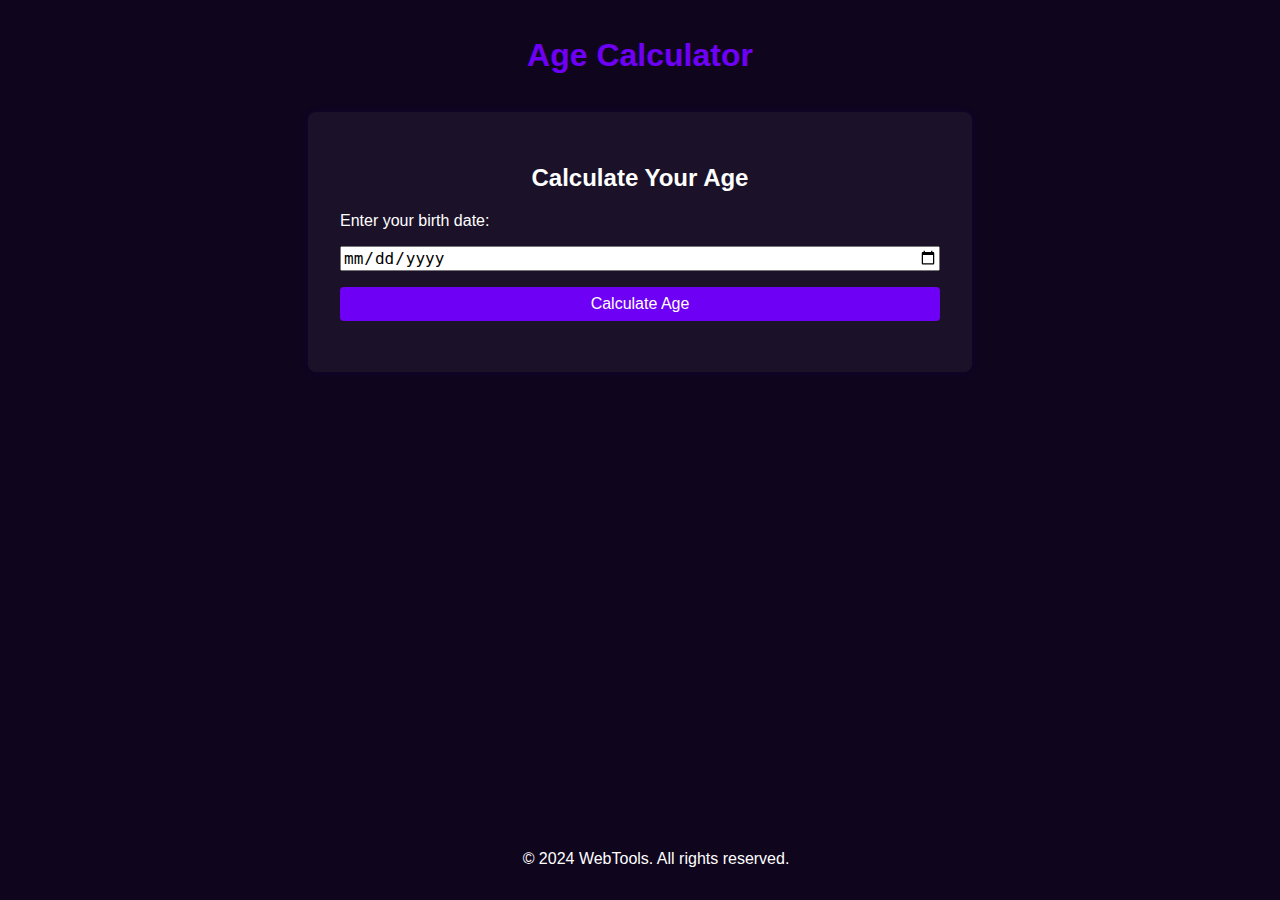
==== WebTools_Files/AgeCalc/AgeCalc.html @ 98d85603 "Add files via upload" ====
<!DOCTYPE html>
<html lang="en">
<head>
    <meta charset="UTF-8">
    <meta name="viewport" content="width=device-width, initial-scale=1.0">
    <title>Age Calc</title>
    <link rel="icon" href="./favicon.ico">
    <link rel="stylesheet" href="styles.css">
</head>
<body>
    <header>
        <h1>Age Calculator</h1>
    </header>
    <main>
        <section id="calculator">
            <h2>Calculate Your Age</h2>
            <form id="ageForm">
                <label for="birthDate">Enter your birth date:</label>
                <input type="date" id="birthDate" required>
                <button type="submit">Calculate Age</button>
            </form>
            <p id="result"></p>
        </section>
    </main>
    <footer>
        <p>© 2024 WebTools. All rights reserved.</p>
    </footer>
    <script src="script.js"></script>
</body>
</html>
---- WebTools_Files/AgeCalc/styles.css ----
body {
    font-family: Arial, sans-serif;
    margin: 0;
    padding: 0;
    box-sizing: border-box;
    background-color: #0f051d;
    color: #ffffff;
}

header {
    background-color: #0f051d;
    color: #6f00f6;
    padding: 1rem;
    text-align: center;
}

main {
    padding: 2rem;
    max-width: 600px;
    margin: 0 auto;
    background-color: #1b1229;
    border-radius: 8px;
    box-shadow: 0 0 10px rgba(32, 9, 238, 0.1);
}

h2 {
    text-align: center;
}

form {
    display: flex;
    flex-direction: column;
    gap: 1rem;
}

label, input, button {
    font-size: 1rem;
}

button {
    padding: 0.5rem;
    background-color: #6f00f6;
    color: white;
    border: none;
    cursor: pointer;
    border-radius: 4px;
}

button:hover {
    background-color: #2a00c0;
}

footer {
    background-color: #0f051d;
    color: white;
    text-align: center;
    padding: 1rem;
    position: fixed;
    width: 100%;
    bottom: 0;
}

#result {
    margin-top: 1rem;
    font-size: 1.2rem;
    text-align: center;
}
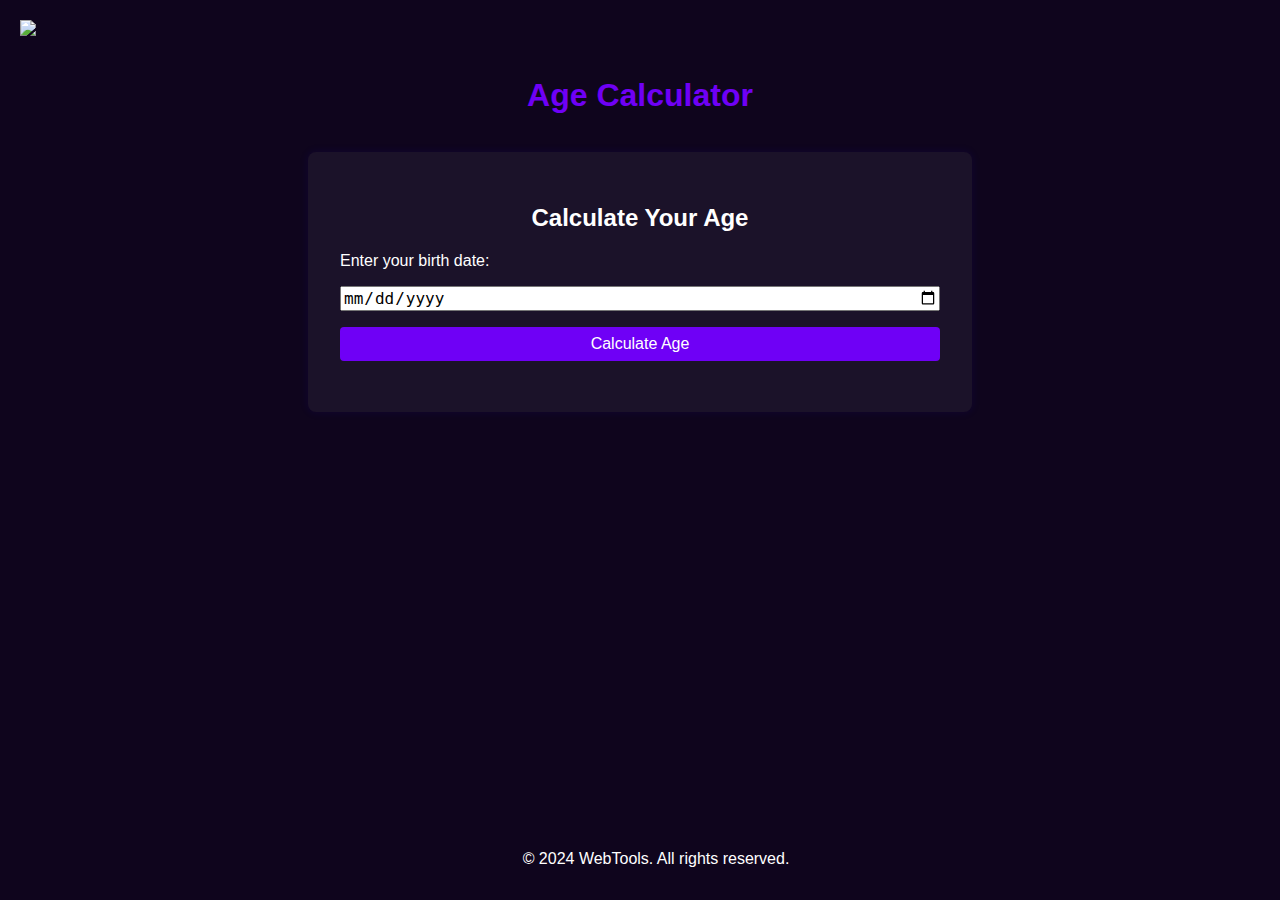
==== commit 9517de5a: "added home icon in all tools" ====
--- a/WebTools_Files/AgeCalc/AgeCalc.html
+++ b/WebTools_Files/AgeCalc/AgeCalc.html
@@ -8,6 +8,7 @@
     <link rel="stylesheet" href="styles.css">
 </head>
 <body>
+    <a class="home-btn" href="/WebTools/index.html"><img src="https://cdn3.iconfinder.com/data/icons/ellegant/64x64/9.png"/></a>
     <header>
         <h1>Age Calculator</h1>
     </header>
--- a/WebTools_Files/AgeCalc/styles.css
+++ b/WebTools_Files/AgeCalc/styles.css
@@ -5,6 +5,16 @@
     box-sizing: border-box;
     background-color: #0f051d;
     color: #ffffff;
+}
+
+.home-btn img{
+    width: 40px;
+    margin: 20px 0px 0 20px;
+    transition: opacity .5s ease-in-out;
+}
+
+.home-btn img:hover{
+    opacity: 80%;
 }
 
 header {
